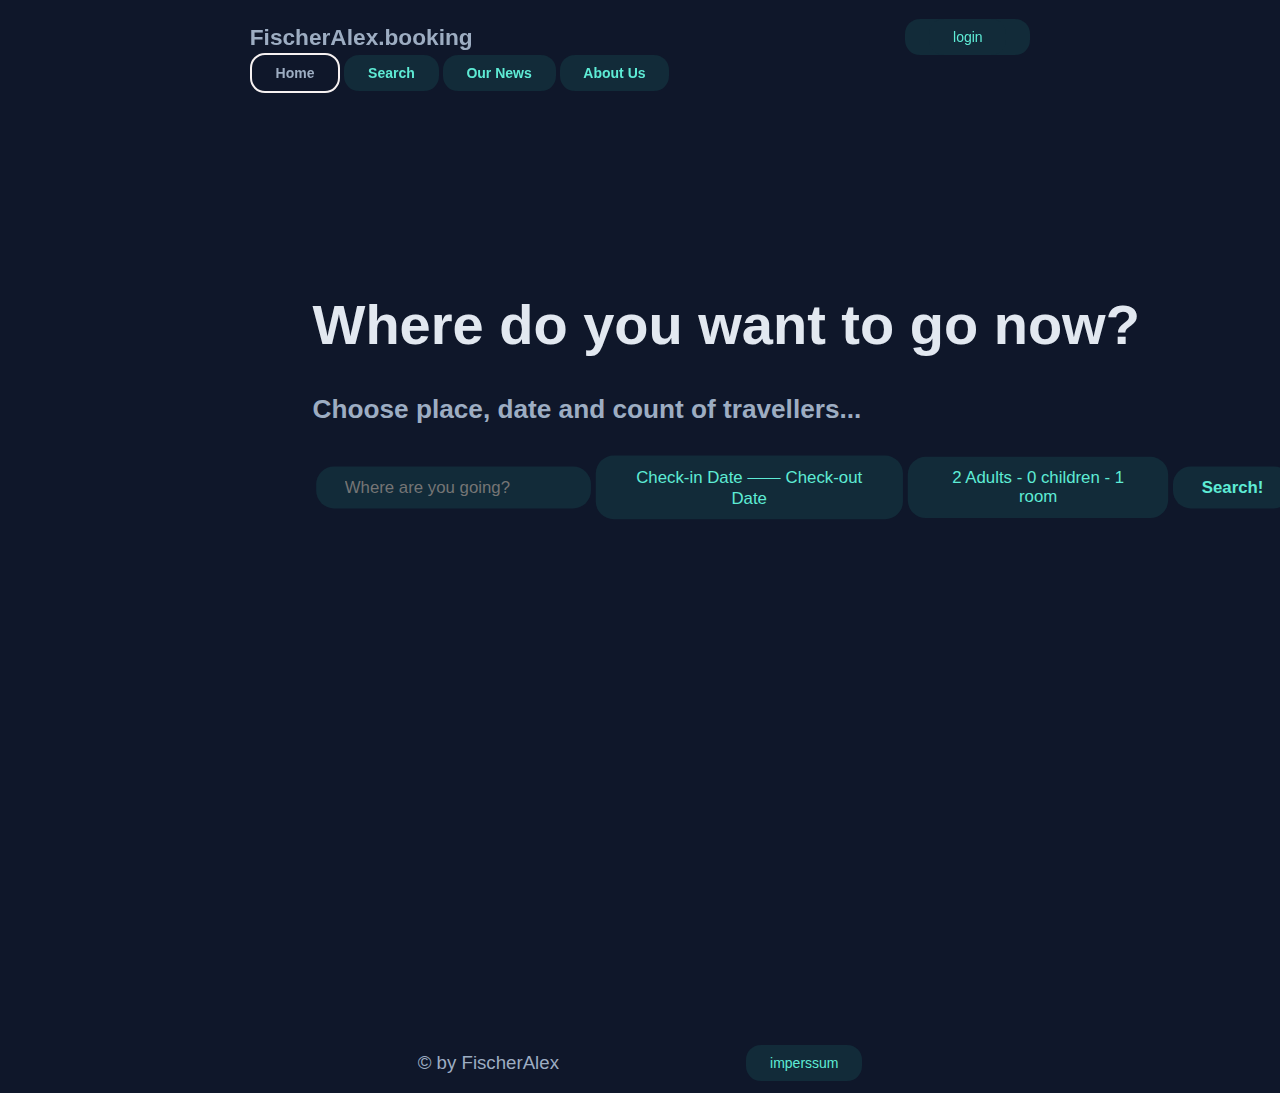
==== index/index.html @ 1715ac7b "new file system" ====
<!DOCTYPE html>
<html lang="en">
<head>
    <meta charset="UTF-8">
    <meta name="viewport" content="width=device-width, initial-scale=1.0">
    <title>HomePage</title>
    <link rel="stylesheet" href="indexStyle.css">
    <script src="indexScript.js" defer></script>
    <!--
        Ich bin mir der Anforderung bewusst, 
        Klassen und Divs aus html4 zu verwenden,
        also habe ich sie so wenig wie möglich benutzt, 
        aber zur einfacheren Gruppierung musste ich sie manchmal verwenden.
    -->
</head>
<body>
    <header class="sticky">
        <table style="width: 100%;">
            <tr>
                <th style="text-align: left; font-size: 17pt;">FischerAlex.booking</th>
                <th style="text-align: right;"><button id="openLogin" type="button"><a href="../login/login.html">login</a></button></th>
            </tr>
        </table>
        <nav>
            <table id="navTable">
                <tr>
                    <th><a id="weAreHere" href="../index/index.html">Home</a></th>
                    <th><a href="../search/search.html">Search</a></th>
                    <th><a href="../ourNews/ourNews.html">Our News</a></th>
                    <th><a href="../aboutUs/aboutUs.html">About Us</a></th>
                </tr>
            </table>
        </nav>
    </header>


    <main>
        <h1 style="font-size: 35pt; text-align: left;"><b>Where do you want to go now?</b></h1>
        <h3>Choose place, date and count of travellers...</h3>
        <table>
            <tr>
                <th><input id="finderPlace" type="text" name="text" class="textInput" onclick="finderPlace()" placeholder="Where are you going?">
                    <div style="position: absolute;">
                        <div class="card" id="finderPlaceExtension" style="top: -0; left: 0; position: absolute;">      <!-- -50px; left: 50px;  -->
                            <p>
                                <b>Popular destination nearby</b>
                            </p>
                            <ul>
                                <li><button onclick="choosenCity(event)"><b>Lake Constance</b> Germany</button></li>
                                <li><button onclick="choosenCity(event)"><b>Allgäu</b> Germany</button></li>
                                <li><button onclick="choosenCity(event)"><b>Baltic Sea</b> Germany</button></li>
                                <li><button onclick="choosenCity(event)"><b>Hamburg</b> Germany</button></li>
                                <li><button onclick="choosenCity(event)"><b>Black Forest</b> Germany</button></li>
                            </ul>
                        </div>
                    </div>
                </th>
                <th><button id="finderDate" type="button" onclick="finderDate()">Check-in Date ⸺ Check-out Date</button>
                    <div style="position: absolute;">
                        <div class="card" id="finderDateExtension" style="top: -0; left: 0;"> <!-- -50px; left: 250px;  -->
                            <div style="display: flex; justify-content: space-around; width: 100%;">
                                <button id="calendarFinderDateButton" type="button" onclick="calendarFinderDate()">Calendar</button>
                                <button id="flexibleFinderDateButton" type="button" onclick="flexibleFinderDate()">I'm flexible.</button>
                            </div>
                            <div id="calendarFinderDate">
                                <div style="display: flex; justify-content: space-between;">
                                    <button id="leftMonthCalendarFinderDate" type="button" onclick="leftMonthCalendarFinderDate()">&lt;</button>
                                    <button id="firstMonthCalendarFinderDate" type="button" onclick="firstMonthCalendarFinderDate()">January 2025</button>
                                    <button id="secondMonthCalendarFinderDate" type="button" onclick="secondMonthCalendarFinderDate()">February 2025</button>
                                    <button id="rightMonthCalendarFinderDate" type="button" onclick="rightMonthCalendarFinderDate()">&gt;</button>
                                </div>
                                <div style="display: flex; padding: 0px;">
                                    <div id="firstMonthCalendar"></div>
                                    <div id="secondMonthCalendar"></div>
                                </div>
                                <div style="display: flex; flex-wrap: nowrap;">
                                    <button type="button" onclick="">Exact dates</button>
                                    <button type="button" onclick="">+\- 1day</button>
                                    <button type="button" onclick="">+\- 2day</button>
                                    <button type="button" onclick="">+\- 3day</button>
                                    <button type="button" onclick="">+\- 7day</button>
                                </div>
                            </div>
                            <div id="flexibleFinderDate" style="display: none;">


                            </div>
                        </div>
                    </div>
                </th>
                <th><button id="finderNumberOfVisitors" type="button" onclick="finderNumberOfVisitors()">2 Adults - 0 children - 1 room</button>
                    <div style="position: absolute;">
                        <div class="card" id="finderNumberOfVisitorsExtension" style="top: -0; left: 0;"> <!-- -50px; left: 400px;  -->
                            <table id="finderNumberOfVisitorsTable">
                                <tr>
                                    <th colspan="2"><p>adults</p></th>
                                    <th>
                                        <div class="countButtons">
                                            <button id="decrementAdult">-</button>
                                            <span id="countAdult">0</span>
                                            <button id="incrementAdult">+</button>
                                        </div>
                                    </th>
                                </tr>
                                <tr>
                                    <th colspan="2"><p>children</p></th>
                                    <th>
                                        <div class="countButtons">
                                            <button id="decrementChild">-</button>
                                            <span id="countChild">0</span>
                                            <button id="incrementChild">+</button>
                                        </div>
                                    </th>
                                </tr>
                                <tr>
                                    <th colspan="2"><p>rooms</p></th>
                                    <th>
                                        <div class="countButtons">
                                            <button id="decrementRoom">-</button>
                                            <span id="countRoom">0</span>
                                            <button id="incrementRoom">+</button>
                                        </div>
                                    </th>
                                </tr>
                                <tr>
                                    <th colspan="3"><div style="height: 1px; background: var(--color40);"></div></th>
                                </tr>
                                <tr>
                                    <th colspan="2"><p>Arriving with pets?</p></th>
                                    <th></th>
                                </tr>
                                <tr>
                                    <th colspan="3"><button id="finderNumberOfVisitorsDoneButton" onclick="finderNumberOfVisitorsDoneButton()" style="font-size: large; "><b>Done!</b></button></th>
                                </tr>
                            </table>
                        </div>
                    </div>
                </th>
                <th>
                    <!-- <button id="finderSearch" type="button" onclick="finderSearch()">Search</button>  style="font-size: large;"-->
                    <button id="openSearch" type="button" onclick="location.href='search.html';"><b>Search!</b></button>
                    
                </th>
            </tr>
        </table>
        
        
        
        
    </main>

    






    <footer>
        <p>&copy; by FischerAlex</p>
        <a href="aboutUs.html"> imperssum</a>
    </footer>





        
    
        
    </body>
</html>
---- index/indexStyle.css ----
:root {
    /*
    --colorOneColor: #cc9c9c;   
    --colorTwoColor: #a4b4b4;   
    --colorThreeColor: #746454; 
    --colorDarkColor: #4c4443;  
    --colorLightColor: #ecdccc;
    */




    /* 40% - 30% - 20% - 10% */
    /*
    --color40: #FFFAEC;
    --color30: #F5ECD5;
    --color20: #578E7E;
    --color10: #3D3D3D;
    */

    /*
    --color40: #155E95;
    --color30: #6A80B9;
    --color20: #F6C794;
    --color10: #FFF6B3;
    */     

    /*
    --color40: #1D1616;
    --color30: #8E1616;
    --color20: #D84040;
    --color10: #EEEEEE;
    */

    --mostBackgroundColor: #0f172a;
    --highlightedTextColor: #e2e8f0;
    --mainTextColor: #9dadc2;
    --additionalTextColor: #64748b;
    --buttonBackgroundColor: #122b39;
    --buttonTextColor: #5eebd5; /*  also for hover link text  */


    --mostRadius: 0.8rem;
    --mostPadding: 0.7em 1.7em;

    font-family: Inter, sans-serif;
    font-feature-settings: 'liga' 1, 'calt' 1; /* fix for Chrome */
}
@supports (font-variation-settings: normal) {
    :root { font-family: InterVariable, sans-serif; }
}

header {
    background-color: #0f172a80;
    color: var(--mainTextColor);
    z-index: 1;
}

body, html {
    position: relative; 
    height: 40vh;
    font-size: 14pt;
    margin: auto;
    max-width: 80%;
    background-color: var(--mostBackgroundColor);
    color: var(--mainTextColor);
    z-index: -1000;
    
}

main {
    scale: 120%;
    min-height: 100%; 
    position:relative; 
    top: 150%; 
    left: 80%; 
    transform: translate(-50%, -80%); 
    

}

header.sticky {
    position: sticky;
    top: 0;
    padding: 2%;
}



footer {
    display: flex;
    justify-content: space-evenly;
    width: 100%;
    position: relative;
    top: 150%;
    justify-content: center space-between; 
    align-items: center;
}

h1 {
    color:var(--highlightedTextColor);
}

a, button {
    color: var(--buttonTextColor);
    background: var(--buttonBackgroundColor);
    padding:var(--mostPadding);
    font-size: 14px;
    cursor: pointer;
    border-radius: var(--mostRadius);
    border: 2px solid var(--color10);
    transition: all 0.1s;
    color: var(--buttonTextColor);
    text-decoration: none;
}






button:hover {
    border: 2px solid var(--color30);
}

button:active {
    border: 2px solid var(--color40);
    /*
    box-shadow: 4px 4px 12px #c5c5c5, -4px -4px 12px #ffffff;
    */
}

.textInput {
    font-size: 14px;
    border: none;
    padding: var(--mostPadding);
    border-radius: var(--mostRadius);
    background: var(--buttonBackgroundColor);
    color: var(--buttonTextColor);
    /*
    box-shadow: 20px 20px 60px #c5c5c5, -20px -20px 60px #ffffff;
    */
    transition: all 0.1s;
}

.textInput:focus {
    outline-color: var(--highlightedTextColor);
    background: var(--mostBackgroundColor);
    color: var(--buttonTextColor);
    /*
    box-shadow: inset 20px 20px 60px #c5c5c5, inset -20px -20px 60px #ffffff;
    */
    transition: all 0.1s;
}






ul {
    padding: 0; 
    margin: 0; 
    list-style: none; 
}

li {
    margin-bottom: 10px; 
}

table {
    border-collapse: separate; 
}

td {
    display: grid;
    border: 1px solid var(--buttonBackgroundColor); 
    padding: 10px;
    /*
    border: 1px solid var(--color30); 
    */
}





/*
.content {
    display: flex;
    justify-content: center;
    margin: 0px 250px;
    max-width: 1200px; 
    width: 75%;
}
    */

.card {
    
    display: none;
    position: absolute;
    top: auto;
    left: auto;
    padding: 10px 30px;
    z-index: 1000;
    width: auto;
    height: auto;
    border-radius: var(--mostRadius);
    background: var(--mostBackgroundColor);
    border: 2px solid var(--buttonBackgroundColor);
    box-shadow: 0 4px 8px var(--buttonBackgroundColor);
    /*
    <img src="images\us1.webp" alt="us" style="width:1600px; height:930px;">
    color: var(--color40);
    box-shadow: 15px 15px 30px #bebebe, -15px -15px 30px #ffffff;
    */
}

.card p {
    color: var(--additionalTextColor);
}

.card button {
    background: none;

}






#leftArticle {
    display: flex;
    text-align: left;
    padding: 5%;
    justify-content: center;
    align-items: center;
}

#rightArticle {
    display: flex;
    text-align: right;
    padding: 5%;
    justify-content: center;
    align-items: center;
}

#perfCenter {
    display: flex;
    height: 50%;
    flex-direction: column;
    justify-content: center;
    align-items: center;

}

#modalContainer {
    position: fixed;
    top: 0;
    left: 0;
    width: 100%;
    height: 100%;
    
    display: none; 
    justify-content: center;
    align-items: center;
    z-index: 1000;
}

#modal {
    background-color: var(--mostBackgroundColor);
    padding: 20px;
    border-radius: 10px;
    box-shadow: 0 4px 8px var(--color40);
    width: 300px;
    text-align: center;
    position: relative;
}

#modalClose {
    position: absolute;
    top: 10px;
    right: 10px;
    cursor: pointer;
    font-size: 18px;
    font-weight: bold;
    color: var(--color40);
}

#firstMonthCalendar {
    padding: 20px;
    display: grid;
    grid-template-columns: repeat(7, 1fr);
    grid-template-rows: repeat(6, 1fr);
    gap: 3px;
    margin-top: 20px;
}

#firstMonthCalendar button {
    padding: 3px;
    font-size: 16px;
    text-align: center;
    cursor: pointer;
    border-radius: 3px;
}

#firstMonthCalendar button:hover {
    background-color: var(--additionalTextColor);
}


#secondMonthCalendar {
    padding: 20px;
    display: grid;
    grid-template-columns: repeat(7, 1fr); 
    grid-template-rows: repeat(6, 1fr);
    gap: 3px;
    margin-top: 20px;
}

#secondMonthCalendar button {
    padding: 3px;
    font-size: 16px;
    text-align: center;
    cursor: pointer;
    border-radius: 3px;
}

#secondMonthCalendar button:hover {
    background-color: var(--additionalTextColor);
}


#calendarFinderDate {
    display: flex; 
    flex-direction: column;
    width: 100%;
    text-align: center;
    justify-content: center;
    

}





#searchTable {
    z-index: 1; 
    border: 2px solid white; 
    border-radius: var(--mostRadius); 
    background-color: var(--mostBackgroundColor);
}

#weAreHere {
    border: 2px solid #F6F1F1;
    background: var(--color40);
    color: var(--color20);
}


#background{
    position: absolute;
    z-index: -1;
    background-color: var(--mostBackgroundColor) ;
    height: 450px;
    width: 100%;
    padding: 0;
    margin: 0;
}

#navTable {
    display: flex;
    padding: 0;

}

#finderPlaceExtension {
    display: none; 
}

#finderDateExtension {
    display: none; 
}

#finderNumberOfVisitorsExtension {
    display: none; 
}








.countButtons {
    display: flex;
    align-items: center;
    border: 1px solid #ccc;
    border-radius: 5px;
    overflow: hidden;
}

.countButtons button {
    padding: 10px 18px;
    border: none;
    background-color: var(--mostBackgroundColor);
    cursor: pointer;
    font-size: 18px;
}

.countButtons button:hover {
    background-color: var(--buttonBackgroundColor);
    border-radius: 5px;
}

.countButtons button:disabled {
    background-color: var(--mostBackgroundColor);
    cursor: not-allowed;
    border-radius: 5px;
}

.countButtons #countAdult {
    color: var(--highlightedTextColor);
    padding: 10px 15px;
    font-size: 18px;
    font-weight: bold;
    background-color: var(--mostBackgroundColor);
    border-left: 1px solid var(--mainTextColor);
    border-right: 1px solid var(--mainTextColor);
}
.countButtons #countChild {
    color: var(--highlightedTextColor);
    padding: 10px 15px;
    font-size: 18px;
    font-weight: bold;
    background-color: var(--mostBackgroundColor);
    border-left: 1px solid var(--mainTextColor);
    border-right: 1px solid var(--mainTextColor);
}
.countButtons #countRoom {
    color: var(--highlightedTextColor);
    padding: 10px 15px;
    font-size: 18px;
    font-weight: bold;
    background-color: var(--mostBackgroundColor);
    border-left: 1px solid var(--mainTextColor);
    border-right: 1px solid var(--mainTextColor);
}





@media (max-width: 800px) {
    main {
        position: relative;
        display: flex;
        flex-wrap: wrap;
        flex-direction: column;
        scale: 80%;
        top: 80%; 
        left: 50%; 
        transform: translate(-50%, -50%); 
    }

    header {
        position: relative;
        display: flex;
        flex-wrap: nowrap;
        flex-direction: column;
    }

    #navTable {
        white-space: nowrap;
    }

}




/* свалка значений 


font-family:'Lucida Sans', 'Lucida Sans Regular', 'Lucida Grande', 'Lucida Sans Unicode', Geneva, Verdana, sans-serif



*/
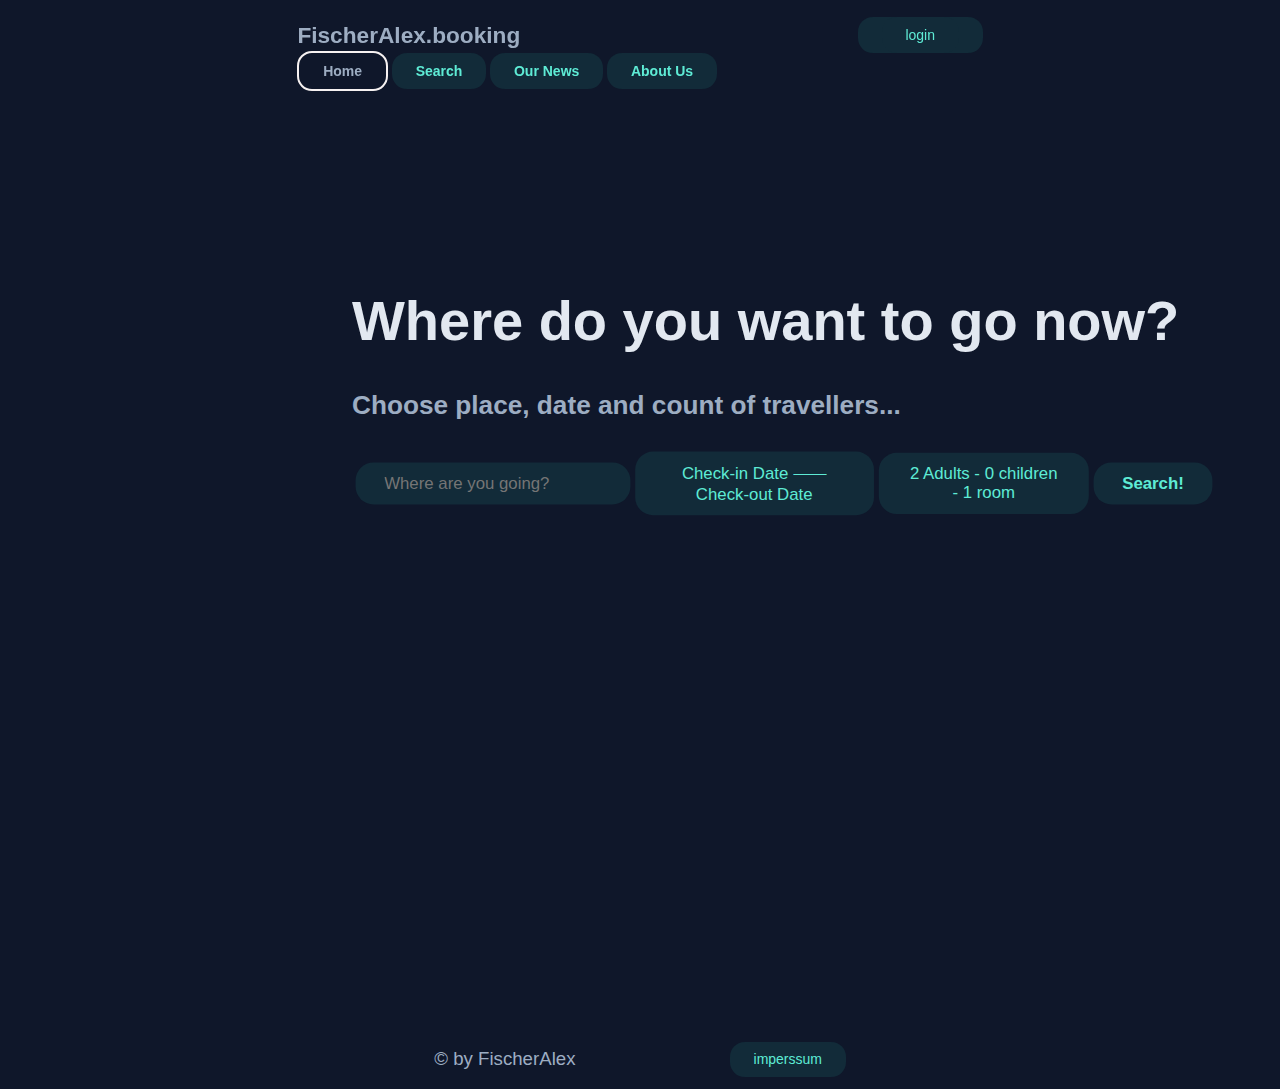
==== commit c86dd9b8: "improve all aspects - final result" ====
--- a/index/index.html
+++ b/index/index.html
@@ -97,7 +97,7 @@
                                     <th>
                                         <div class="countButtons">
                                             <button id="decrementAdult">-</button>
-                                            <span id="countAdult">0</span>
+                                            <span id="countAdult">2</span>
                                             <button id="incrementAdult">+</button>
                                         </div>
                                     </th>
@@ -117,7 +117,7 @@
                                     <th>
                                         <div class="countButtons">
                                             <button id="decrementRoom">-</button>
-                                            <span id="countRoom">0</span>
+                                            <span id="countRoom">1</span>
                                             <button id="incrementRoom">+</button>
                                         </div>
                                     </th>
@@ -138,7 +138,7 @@
                 </th>
                 <th>
                     <!-- <button id="finderSearch" type="button" onclick="finderSearch()">Search</button>  style="font-size: large;"-->
-                    <button id="openSearch" type="button" onclick="location.href='search.html';"><b>Search!</b></button>
+                    <button id="openSearch" type="button" onclick="goingSearch();"><b>Search!</b></button>
                     
                 </th>
             </tr>
@@ -158,7 +158,7 @@
 
     <footer>
         <p>&copy; by FischerAlex</p>
-        <a href="aboutUs.html"> imperssum</a>
+        <a href="../aboutUs/aboutUs.html"> imperssum</a>
     </footer>
 
 
--- a/index/indexStyle.css
+++ b/index/indexStyle.css
@@ -61,7 +61,7 @@
     height: 40vh;
     font-size: 14pt;
     margin: auto;
-    max-width: 80%;
+    max-width: 75%;
     background-color: var(--mostBackgroundColor);
     color: var(--mainTextColor);
     z-index: -1000;
@@ -112,6 +112,8 @@
     transition: all 0.1s;
     color: var(--buttonTextColor);
     text-decoration: none;
+
+
 }
 
 
